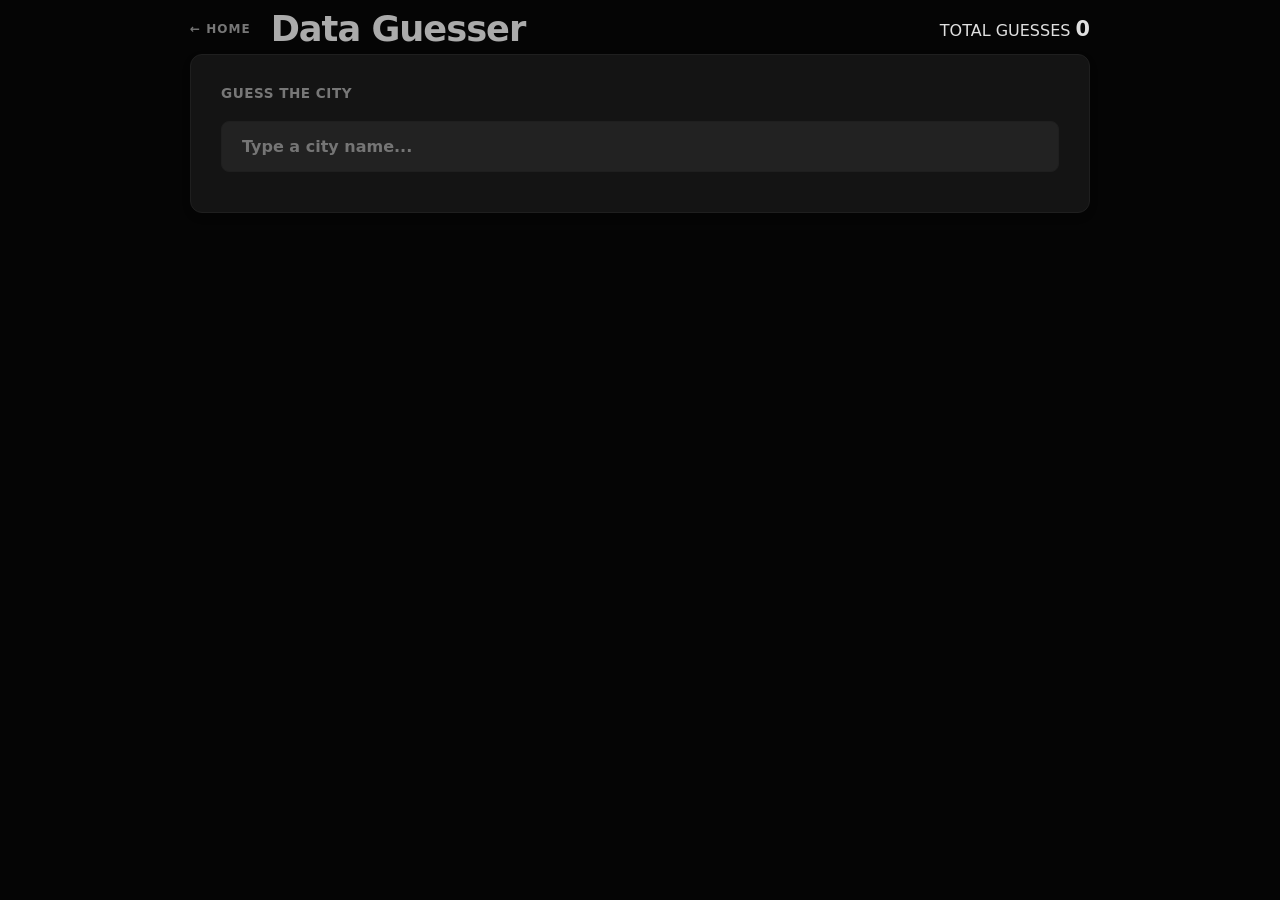
==== guesser/index.html @ 621d34a8 "formatting changes" ====
<!DOCTYPE html>
<html lang="en">

<head>
    <meta charset="UTF-8">
    <meta name="viewport" content="width=device-width, initial-scale=1.0">
    <title>KöppenGuessr | Data Guesser</title>
    <link rel="icon" type="image/png" href="../favicon.png">
    <link rel="preconnect" href="https://fonts.googleapis.com">
    <link rel="preconnect" href="https://fonts.gstatic.com" crossorigin>
    <link href="https://fonts.googleapis.com/css2?family=Inter:wght@400;700;800&display=swap" rel="stylesheet">
    <link rel="icon" href="data:,">
    <link rel="stylesheet" href="../streaks/streaks.css">
    <style>
        .home-link {
            text-decoration: none;
            color: var(--text-secondary);
            font-weight: 800;
            font-size: 0.75rem;
            text-transform: uppercase;
            letter-spacing: 1px;
        }

        #results-container {
            display: flex;
            flex-direction: column;
            gap: 12px;
            width: 100%;
            margin-top: 20px;
        }

        .result-row {
            display: grid;
            grid-template-columns: 1.5fr 0.8fr 1.1fr 1.1fr 2.5fr;
            gap: 6px;
            width: 100%;
        }

        .column {
            background: var(--card-bg);
            border: 1px solid var(--border-color);
            border-radius: 8px;
            padding: 10px 5px;
            display: flex;
            flex-direction: column;
            align-items: center;
            justify-content: center;
            text-align: center;
            min-height: 85px;
            font-size: 0.75rem;
            position: relative;
            transition: all 0.3s;
        }

        .column .val {
            font-weight: 800;
            font-size: 0.95rem;
            line-height: 1.2;
        }

        .column .label {
            font-size: 0.6rem;
            color: var(--text-secondary);
            text-transform: uppercase;
            font-weight: 700;
            margin-top: 4px;
            letter-spacing: 0.5px;
        }

        /* Charts Column */
        .chart-col {
            display: flex;
            flex-direction: column;
            gap: 4px;
            padding: 4px 4px 12px 4px;
        }

        .spark-row {
            display: grid;
            grid-template-columns: repeat(12, 1fr);
            gap: 2px;
            height: 38px;
            width: 100%;
            background: rgba(255, 255, 255, 0.03);
            border-radius: 4px;
            position: relative;
            padding: 4px 2px 2px 2px;
        }

        .spark-row::before {
            content: attr(data-type);
            position: absolute;
            left: 4px;
            top: 2px;
            font-size: 0.5rem;
            font-weight: 800;
            opacity: 0.3;
            color: white;
            z-index: 10;
            pointer-events: none;
        }

        .bar {
            background: #222;
            border-top-left-radius: 2px;
            border-top-right-radius: 2px;
            display: flex;
            flex-direction: column;
            align-items: center;
            justify-content: flex-start;
            position: relative;
        }

        .bar-month {
            position: absolute;
            bottom: -12px;
            left: 50%;
            transform: translateX(-50%);
            font-size: 0.45rem;
            font-weight: 900;
            color: var(--text-secondary);
            opacity: 0.5;
        }

        .bar-arrow {
            font-size: 0.5rem;
            font-weight: 900;
            margin-top: -10px;
            color: white;
            opacity: 0.6;
        }

        /* Accuracy Colors - Consistent with Streaks/Images */
        .exact {
            background: #1b5e20 !important;
            border-color: #2e7d32 !important;
        }

        .close {
            background: #fbc02d !important;
            border-color: #f9a825 !important;
            color: #000 !important;
        }

        .partial {
            background: #e65100 !important;
            border-color: #ef6c00 !important;
            color: #fff !important;
        }

        .close .label {
            color: rgba(0, 0, 0, 0.5) !important;
        }

        .wrong {
            background: #141414 !important;
            border-color: #222 !important;
        }

        /* Climate Pill */
        .zone-field {
            padding: 4px 10px;
            border-radius: 6px;
            font-weight: 850;
            font-size: 0.85rem;
            color: white;
            text-shadow: 0 1px 1px rgba(0, 0, 0, 0.4);
            display: inline-block;
        }

        /* Modal Overlays */
        #game-over-overlay {
            position: fixed;
            inset: 0;
            background: rgba(0, 0, 0, 0.85);
            backdrop-filter: blur(4px);
            display: flex;
            justify-content: center;
            align-items: center;
            z-index: 2000;
        }

        #game-over-overlay.hidden {
            display: none;
        }

        .modal-card {
            background: var(--card-bg);
            border: 1px solid var(--border-color);
            padding: 40px;
            border-radius: 12px;
            text-align: center;
            width: 90%;
            max-width: 450px;
        }

        #unit-toggle-small {
            display: flex;
            gap: 10px;
            font-size: 0.7rem;
            font-weight: 700;
            color: var(--text-secondary);
            cursor: pointer;
            justify-content: center;
            margin-top: 10px;
        }

        #unit-toggle-small .active {
            color: var(--accent-color);
        }

        .search-area {
            margin: 20px 0;
            position: relative;
        }

        #guess-search {
            width: 100%;
            background: var(--button-bg);
            border: 1px solid var(--border-color);
            border-radius: 8px;
            padding: 15px 20px;
            color: var(--text-color);
            font-size: 1rem;
            font-family: inherit;
        }

        #dropdown-options {
            position: absolute;
            top: 100%;
            left: 0;
            right: 0;
            background: var(--card-bg);
            border: 1px solid var(--border-color);
            border-radius: 8px;
            margin-top: 5px;
            max-height: 250px;
            overflow-y: auto;
            z-index: 100;
        }

        .empty-message {
            text-align: center;
            color: var(--text-secondary);
            font-size: 0.8rem;
            font-weight: 800;
            margin-top: 60px;
            text-transform: uppercase;
            letter-spacing: 2px;
            opacity: 0.3;
        }

        #dropdown-options.hidden {
            display: none;
        }

        .option {
            padding: 12px 20px;
            cursor: pointer;
            border-bottom: 1px solid var(--border-color);
        }

        .option:hover {
            background: #1a1a1a;
        }
    </style>
</head>

<body>
    <div id="game-container">
        <header>
            <div style="display:flex; align-items:center;">
                <a href="../index.html" class="home-link">← Home</a>
                <h1 style="margin-left: 20px; font-weight: 800; letter-spacing: -1px;">Data Guesser</h1>
            </div>
            <div id="stats">
                <span id="streak-label">TOTAL GUESSES</span>
                <span id="streak-value">0</span>
            </div>
        </header>

        <main>
            <div class="card" style="padding-bottom: 20px;">
                <p id="instruction-text"
                    style="color:var(--text-secondary); font-size:0.85rem; font-weight:700; text-transform:uppercase; letter-spacing:0.5px;">
                    Guess the city</p>
                <div class="search-area">
                    <input type="text" id="guess-search" placeholder="Type a city name..." autocomplete="off">
                    <div id="dropdown-options" class="hidden"></div>
                </div>
                <div id="unit-toggle-small" style="display:none;">
                    <span id="unit-metric" class="active">METRIC</span>
                    <span style="color:#222">|</span>
                    <span id="unit-imperial">IMPERIAL</span>
                </div>
            </div>

            <div id="results-container"></div>
        </main>

        <div id="game-over-overlay" class="hidden">
            <div class="modal-card">
                <h2 id="modal-title" style="font-size: 1.8rem; margin-bottom: 20px;">Correct!</h2>
                <div id="modal-content" style="margin-bottom: 30px;"></div>
                <div style="display:flex; flex-direction:column; gap:12px;">
                    <button onclick="location.reload()" class="modal-btn"
                        style="width:100%; background:var(--button-bg); border:1px solid var(--border-color); color:var(--text-color); padding:15px; border-radius:30px; font-weight:700; cursor:pointer;">New
                        Challenge</button>
                    <button id="view-guesses-btn" class="modal-btn"
                        style="width:100%; background:transparent; border:1px solid #333; color:var(--text-secondary); padding:15px; border-radius:30px; font-weight:700; cursor:pointer;">View
                        Guesses</button>
                    <a href="../index.html"
                        style="color:var(--text-secondary); text-decoration:none; font-size:0.85rem; font-weight:700; margin-top: 10px;">Back
                        to Hub</a>
                </div>
            </div>
        </div>
    </div>
    <script src="guesser.js"></script>
</body>

</html>
---- streaks/streaks.css ----
:root {
    --bg-color: #050505;
    --card-bg: #141414;
    --border-color: #1f1f1f;
    --accent-color: #ababab;
    --text-color: #e0e0e0;
    --text-secondary: #777777;
    --button-bg: #222222; /* Matching eupoliticalcompass dark grey style */
    --success-color: #388e3c;
    --error-color: #d32f2f;
}

* {
    box-sizing: border-box;
    margin: 0;
    padding: 0;
}

body {
    font-family: system-ui, -apple-system, sans-serif;
    background-color: var(--bg-color);
    color: var(--text-color);
    display: flex;
    justify-content: center;
    align-items: flex-start;
    min-height: 100dvh;
    padding: 8px 10px 20px 10px;
}

#game-container {
    width: 100%;
    max-width: 900px;
    display: flex;
    flex-direction: column;
    gap: 5px;
}

header {
    display: flex;
    justify-content: space-between;
    align-items: center;
}

header h1 {
    font-size: 2.2rem;
    font-weight: 700;
    color: var(--accent-color);
    letter-spacing: -1px;
}

.stat-box {
    display: flex;
    flex-direction: column;
    align-items: flex-end;
    background: var(--card-bg);
    padding: 8px 15px;
    border-radius: 8px;
    border: 1px solid var(--border-color);
}

.stat-label {
    font-size: 0.65rem;
    font-weight: 700;
    color: var(--text-secondary);
    text-transform: uppercase;
    letter-spacing: 0.5px;
}

#streak-value, #session-score, #round-indicator-val {
    font-size: 1.3rem;
    font-weight: 800;
}

.card {
    background: var(--card-bg);
    border-radius: 12px;
    border: 1px solid var(--border-color);
    padding: 30px;
    box-shadow: 0 4px 12px rgba(0, 0, 0, 0.05);
    transition: transform 0.3s ease;
}

#city-info {
    margin-bottom: 40px;
}

#city-name {
    font-size: 2.2rem;
    font-weight: 700;
    margin-bottom: 2px;
    letter-spacing: -0.5px;
}

#country-info {
    font-size: 1.2rem;
    color: var(--text-secondary);
    font-weight: 400;
}

#flag-emoji {
    font-size: 2rem;
    margin-right: 15px;
}

/* SEARCH & INPUTS */
.search-area {
    margin-top: 30px;
    position: relative;
}

#guess-input-container {
    position: relative;
    width: 100%;
}

input[type="text"] {
    width: 100%;
    background: #0a0a0a;
    border: 1px solid var(--border-color);
    border-radius: 8px;
    padding: 15px 20px;
    color: #fff;
    font-size: 1rem;
    font-family: inherit;
    font-weight: 700;
    transition: border-color 0.2s;
}

input[type="text"]:focus {
    outline: none;
    border-color: var(--accent-color);
}

#dropdown-options, #dropdown {
    position: absolute;
    top: calc(100% + 5px);
    left: 0;
    right: 0;
    background: #0a0a0a;
    border: 1px solid var(--border-color);
    border-radius: 8px;
    max-height: 250px;
    overflow-y: auto;
    z-index: 1000;
    box-shadow: 0 10px 40px rgba(0,0,0,0.5);
    scrollbar-width: none;
    -ms-overflow-style: none;
}
#dropdown-options::-webkit-scrollbar, #dropdown::-webkit-scrollbar { display: none; }


.hidden { display: none !important; }

.option {
    padding: 12px 20px;
    cursor: pointer;
    border-bottom: 1px solid var(--border-color);
    display: flex;
    align-items: center;
    gap: 12px;
    transition: background 0.2s;
    font-weight: 700;
    color: var(--text-color);
}

.option:hover {
    background: #151515;
}

.option:last-child { border-bottom: none; }

/* FEEDBACK & OVERLAYS */
#feedback-overlay, #game-over-overlay {
    position: fixed;
    inset: 0;
    background: rgba(0,0,0,0.85);
    backdrop-filter: blur(8px);
    display: flex;
    justify-content: center;
    align-items: center;
    z-index: 2000;
}

.modal-card, #modal {
    background: #050505;
    border: 1px solid #1a1a1a;
    padding: 40px;
    border-radius: 16px;
    text-align: center;
    width: 90%;
    max-width: 450px;
    animation: modalIn 0.3s cubic-bezier(0.16, 1, 0.3, 1);
}

@keyframes modalIn {
    from { opacity: 0; transform: translateY(20px) scale(0.95); }
    to { opacity: 1; transform: translateY(0) scale(1); }
}

.modal-btn {
    width: 100%;
    padding: 15px;
    border-radius: 30px;
    font-weight: 800;
    font-size: 1rem;
    cursor: pointer;
    border: none;
    transition: transform 0.1s;
}

.modal-btn:active { transform: scale(0.98); }

/* CLIMATE PILLS */
.climate-pill {
    padding: 4px 12px;
    border-radius: 6px;
    font-weight: 900;
    font-size: 0.85rem;
    display: inline-block;
}

/* UNIT TOGGLE */
#unit-toggle, #unit-toggle-small {
    display: flex;
    gap: 12px;
    font-size: 0.65rem;
    font-weight: 800;
    cursor: pointer;
    color: var(--text-secondary);
    justify-content: flex-end;
    margin-top: 5px;
}

#unit-toggle .active, #unit-toggle-small .active {
    color: #fff;
}

/* FLOATING TOOLTIP */
.tooltip {
    position: fixed;
    pointer-events: none;
    background: rgba(10, 10, 10, 0.95);
    border: 1px solid #333;
    padding: 8px 12px;
    border-radius: 8px;
    font-size: 0.75rem;
    font-weight: 800;
    color: #fff;
    z-index: 5000;
    backdrop-filter: blur(8px);
    -webkit-backdrop-filter: blur(8px);
    box-shadow: 0 4px 15px rgba(0,0,0,0.5);
    white-space: nowrap;
    opacity: 0;
    transform: translateY(10px);
    transition: opacity 0.05s, transform 0.05s;
}
.tooltip.visible {
    opacity: 1;
    transform: translateY(0);
}
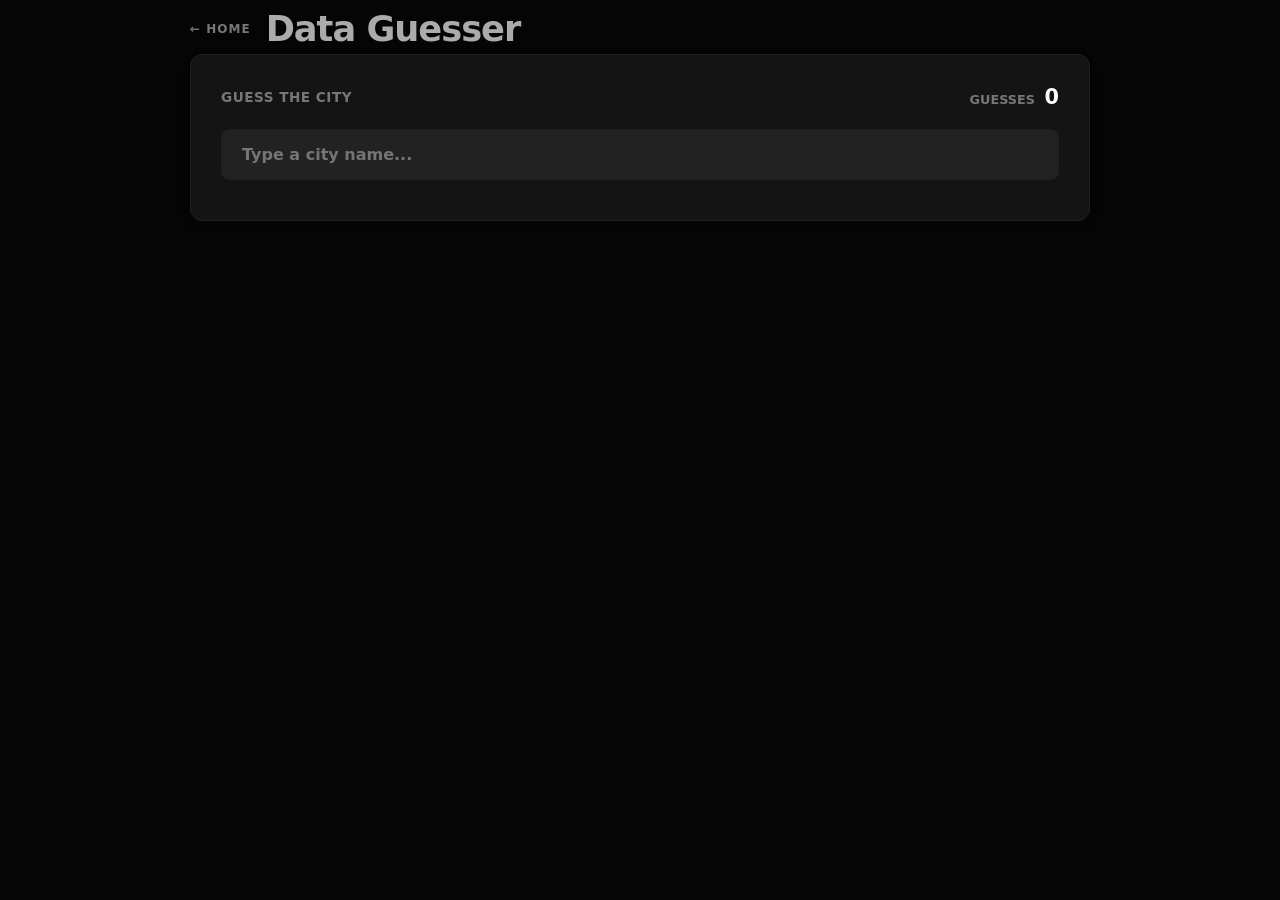
==== commit bd1bed1d: "UI polish: responsive headers, remove hold-to-tooltip, fix mobile touch callout" ====
--- a/guesser/index.html
+++ b/guesser/index.html
@@ -269,21 +269,22 @@
 <body>
     <div id="game-container">
         <header>
-            <div style="display:flex; align-items:center;">
+            <div class="header-left">
                 <a href="../index.html" class="home-link">← Home</a>
-                <h1 style="margin-left: 20px; font-weight: 800; letter-spacing: -1px;">Data Guesser</h1>
-            </div>
-            <div id="stats">
-                <span id="streak-label">TOTAL GUESSES</span>
-                <span id="streak-value">0</span>
+                <h1 style="font-weight: 800; letter-spacing: -1px;">Data Guesser</h1>
             </div>
         </header>
 
         <main>
             <div class="card" style="padding-bottom: 20px;">
-                <p id="instruction-text"
-                    style="color:var(--text-secondary); font-size:0.85rem; font-weight:700; text-transform:uppercase; letter-spacing:0.5px;">
-                    Guess the city</p>
+                <div style="display:flex; justify-content:space-between; align-items:center; margin-bottom: 5px;">
+                    <p id="instruction-text"
+                        style="color:var(--text-secondary); font-size:0.85rem; font-weight:700; text-transform:uppercase; letter-spacing:0.5px; margin: 0;">
+                        Guess the city</p>
+                    <div style="font-size: 0.8rem; font-weight: 800; color: var(--text-secondary);">
+                        GUESSES <span id="streak-value" style="color: #fff; margin-left: 5px;">0</span>
+                    </div>
+                </div>
                 <div class="search-area">
                     <input type="text" id="guess-search" placeholder="Type a city name..." autocomplete="off">
                     <div id="dropdown-options" class="hidden"></div>
--- a/streaks/streaks.css
+++ b/streaks/streaks.css
@@ -39,6 +39,14 @@
     display: flex;
     justify-content: space-between;
     align-items: center;
+    gap: 10px;
+    flex-wrap: wrap;
+}
+
+.header-left {
+    display: flex;
+    align-items: center;
+    gap: 15px;
 }
 
 header h1 {
@@ -46,6 +54,45 @@
     font-weight: 700;
     color: var(--accent-color);
     letter-spacing: -1px;
+    margin: 0;
+}
+
+.header-stats {
+    display: flex; 
+    gap: 20px; 
+    align-items: center; 
+    font-size: 0.8rem; 
+    font-weight: 800; 
+    color: var(--text-secondary);
+}
+
+.header-stats span {
+    color: #fff;
+    margin-left: 5px;
+}
+
+@media (max-width: 600px) {
+    header h1 {
+        font-size: 1.2rem;
+    }
+    .home-link {
+        font-size: 0.65rem;
+    }
+    .header-left {
+        gap: 10px;
+    }
+    .header-stats {
+        font-size: 0.75rem;
+        gap: 12px;
+        font-weight: 800;
+        color: var(--text-secondary);
+        text-transform: uppercase;
+        letter-spacing: 0.5px;
+    }
+    .header-stats span {
+        color: #fff;
+        margin-left: 4px;
+    }
 }
 
 .stat-box {
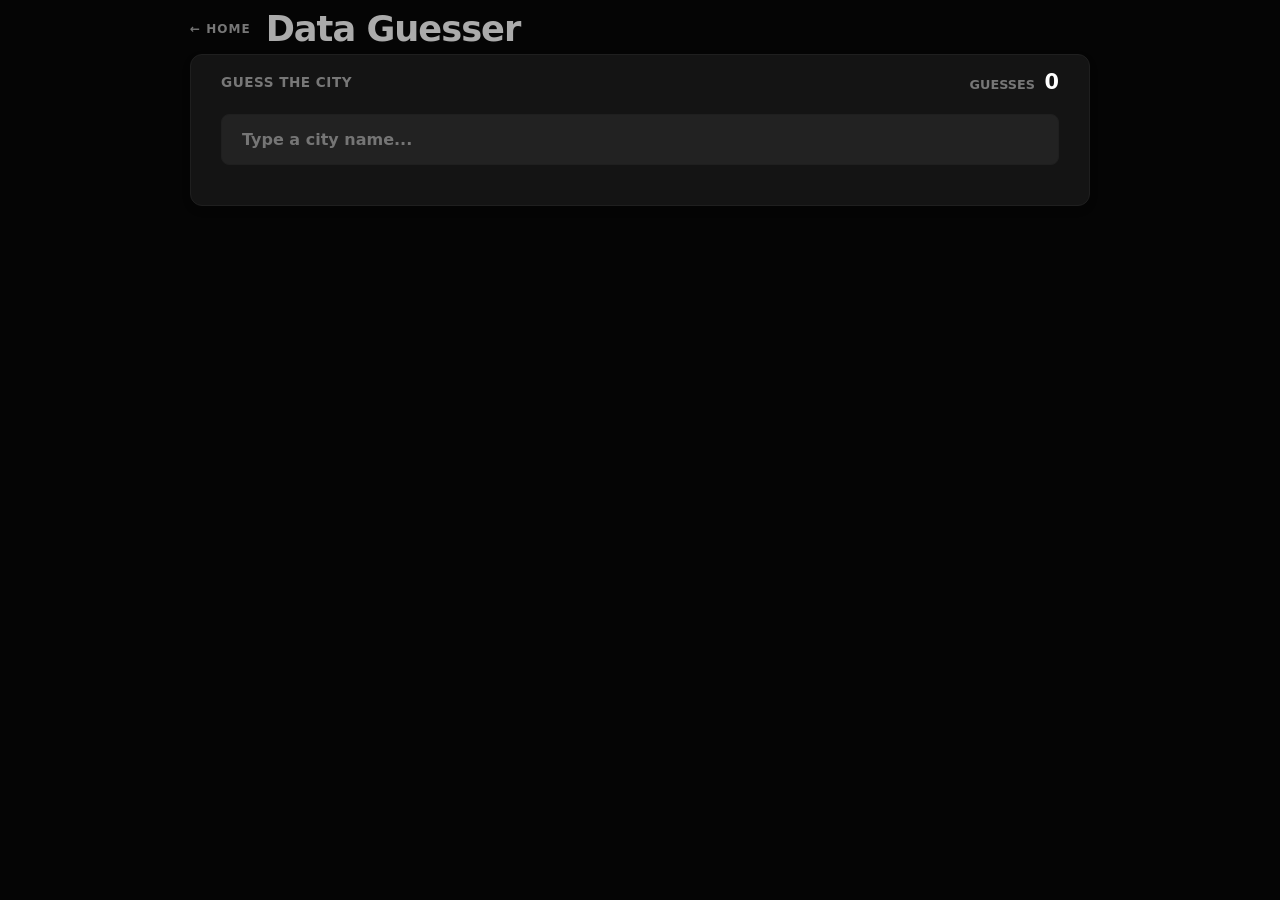
==== commit 2b619580: "mobile formatting fixes" ====
--- a/guesser/index.html
+++ b/guesser/index.html
@@ -276,7 +276,7 @@
         </header>
 
         <main>
-            <div class="card" style="padding-bottom: 20px;">
+            <div class="card" style="padding-top: 15px; padding-bottom: 20px;">
                 <div style="display:flex; justify-content:space-between; align-items:center; margin-bottom: 5px;">
                     <p id="instruction-text"
                         style="color:var(--text-secondary); font-size:0.85rem; font-weight:700; text-transform:uppercase; letter-spacing:0.5px; margin: 0;">
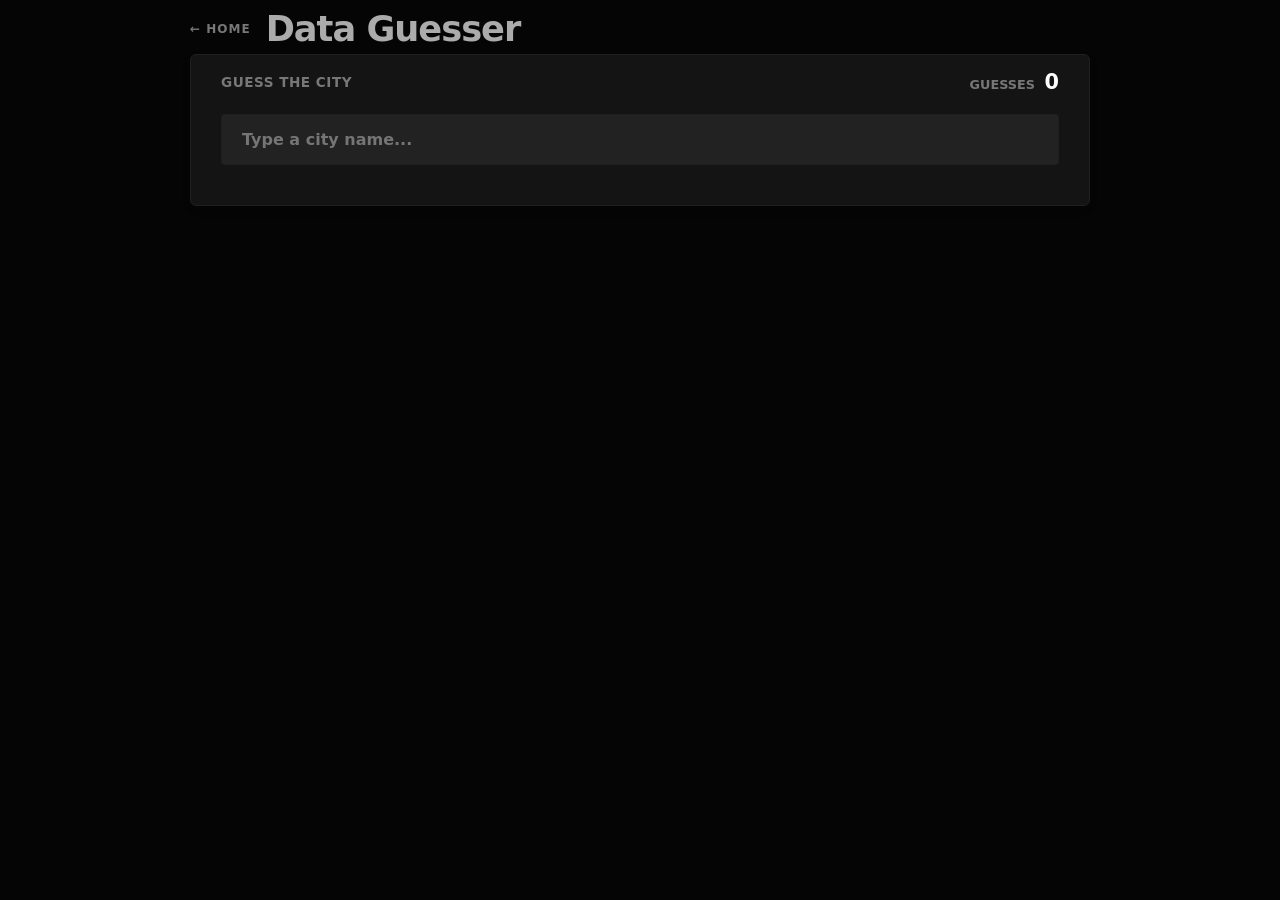
==== commit 18eb78bb: "feat: retheming, fix photosphere end card, light mode" ====
--- a/guesser/index.html
+++ b/guesser/index.html
@@ -10,6 +10,7 @@
     <link rel="preconnect" href="https://fonts.gstatic.com" crossorigin>
     <link href="https://fonts.googleapis.com/css2?family=Inter:wght@400;700;800&display=swap" rel="stylesheet">
     <link rel="icon" href="data:,">
+    <script>if (localStorage.getItem('site_theme') === 'light') document.documentElement.classList.add('light-mode');</script>
     <link rel="stylesheet" href="../streaks/streaks.css">
     <style>
         .home-link {
@@ -188,7 +189,7 @@
             background: var(--card-bg);
             border: 1px solid var(--border-color);
             padding: 40px;
-            border-radius: 12px;
+            border-radius: 6px;
             text-align: center;
             width: 90%;
             max-width: 450px;
@@ -218,7 +219,7 @@
             width: 100%;
             background: var(--button-bg);
             border: 1px solid var(--border-color);
-            border-radius: 8px;
+            border-radius: 4px;
             padding: 15px 20px;
             color: var(--text-color);
             font-size: 1rem;
@@ -232,7 +233,7 @@
             right: 0;
             background: var(--card-bg);
             border: 1px solid var(--border-color);
-            border-radius: 8px;
+            border-radius: 4px;
             margin-top: 5px;
             max-height: 250px;
             overflow-y: auto;
@@ -305,10 +306,10 @@
                 <div id="modal-content" style="margin-bottom: 30px;"></div>
                 <div style="display:flex; flex-direction:column; gap:12px;">
                     <button onclick="location.reload()" class="modal-btn"
-                        style="width:100%; background:var(--button-bg); border:1px solid var(--border-color); color:var(--text-color); padding:15px; border-radius:30px; font-weight:700; cursor:pointer;">New
+                        style="width:100%; background:var(--button-bg); border:1px solid var(--border-color); color:var(--text-color); padding:15px; border-radius:4px; font-weight:700; cursor:pointer;">New
                         Challenge</button>
                     <button id="view-guesses-btn" class="modal-btn"
-                        style="width:100%; background:transparent; border:1px solid #333; color:var(--text-secondary); padding:15px; border-radius:30px; font-weight:700; cursor:pointer;">View
+                        style="width:100%; background:transparent; border:1px solid #333; color:var(--text-secondary); padding:15px; border-radius:4px; font-weight:700; cursor:pointer;">View
                         Guesses</button>
                     <a href="../index.html"
                         style="color:var(--text-secondary); text-decoration:none; font-size:0.85rem; font-weight:700; margin-top: 10px;">Back
--- a/streaks/streaks.css
+++ b/streaks/streaks.css
@@ -101,7 +101,7 @@
     align-items: flex-end;
     background: var(--card-bg);
     padding: 8px 15px;
-    border-radius: 8px;
+    border-radius: 4px;
     border: 1px solid var(--border-color);
 }
 
@@ -120,7 +120,7 @@
 
 .card {
     background: var(--card-bg);
-    border-radius: 12px;
+    border-radius: 6px;
     border: 1px solid var(--border-color);
     padding: 30px;
     box-shadow: 0 4px 12px rgba(0, 0, 0, 0.05);
@@ -164,7 +164,7 @@
     width: 100%;
     background: #0a0a0a;
     border: 1px solid var(--border-color);
-    border-radius: 8px;
+    border-radius: 4px;
     padding: 15px 20px;
     color: #fff;
     font-size: 1rem;
@@ -185,7 +185,7 @@
     right: 0;
     background: #0a0a0a;
     border: 1px solid var(--border-color);
-    border-radius: 8px;
+    border-radius: 4px;
     max-height: 250px;
     overflow-y: auto;
     z-index: 1000;
@@ -231,14 +231,112 @@
 .modal-card, #modal {
     background: #050505;
     border: 1px solid #1a1a1a;
-    padding: 40px;
-    border-radius: 16px;
+    padding: 35px 35px 40px 35px;
+    border-radius: 6px;
     text-align: center;
     width: 90%;
     max-width: 450px;
     animation: modalIn 0.3s cubic-bezier(0.16, 1, 0.3, 1);
 }
 
+.modal-detail-card {
+    text-align: left;
+    background: #0a0a0a;
+    border: 1px solid var(--border-color);
+    padding: 20px;
+    border-radius: 4px;
+    margin: 20px 0 0 0;
+}
+
+.modal-detail-label {
+    color: var(--text-secondary);
+    font-size: 0.65rem;
+    font-weight: 800;
+    margin-bottom: 5px;
+    text-transform: uppercase;
+}
+
+.modal-detail-value {
+    font-weight: 700;
+    margin-bottom: 15px;
+    font-size: 1.1rem;
+    color: var(--text-color);
+}
+
+.modal-climate-name {
+    font-weight: 700;
+    color: var(--text-color);
+}
+
+.modal-gap-label {
+    font-weight: 800;
+    color: var(--text-secondary);
+    font-size: 0.7rem;
+    text-transform: uppercase;
+    letter-spacing: 0.5px;
+    margin-bottom: 4px;
+}
+
+.modal-closest-text {
+    font-size: 0.63rem;
+    color: var(--text-secondary);
+    font-weight: 800;
+    display: flex;
+    align-items: center;
+}
+
+.modal-closest-city {
+    color: var(--text-secondary);
+    margin-left: 5px;
+}
+
+.modal-history-row {
+    display: grid;
+    grid-template-columns: 25px 1fr 1.5fr auto;
+    gap: 10px;
+    align-items: center;
+    padding: 12px 0;
+    border-bottom: 1px solid var(--border-color);
+    text-align: left;
+}
+
+.modal-history-num {
+    font-weight: 900;
+    color: var(--border-color);
+    font-size: 0.7rem;
+}
+
+.modal-history-city {
+    font-weight: 700;
+    color: var(--text-color);
+    font-size: 0.8rem;
+    margin-bottom: 2px;
+}
+
+.modal-street-link {
+    color: var(--text-secondary);
+    text-decoration: none;
+    font-size: 0.5rem;
+    font-weight: 800;
+    border: 1px solid var(--border-color);
+    padding: 1px 3px;
+    border-radius: 2px;
+}
+
+.modal-history-dist {
+    font-weight: 900;
+    color: var(--text-color);
+    font-size: 0.85rem;
+}
+
+.modal-total-dist {
+    font-size: 3.5rem;
+    font-weight: 700;
+    color: var(--text-color);
+    margin-bottom: 5px;
+    letter-spacing: -2px;
+}
+
 @keyframes modalIn {
     from { opacity: 0; transform: translateY(20px) scale(0.95); }
     to { opacity: 1; transform: translateY(0) scale(1); }
@@ -247,11 +345,13 @@
 .modal-btn {
     width: 100%;
     padding: 15px;
-    border-radius: 30px;
+    border-radius: 4px;
     font-weight: 800;
     font-size: 1rem;
     cursor: pointer;
-    border: none;
+    border: 1px solid #333;
+    background: #222;
+    color: #fff;
     transition: transform 0.1s;
 }
 
@@ -260,7 +360,7 @@
 /* CLIMATE PILLS */
 .climate-pill {
     padding: 4px 12px;
-    border-radius: 6px;
+    border-radius: 3px;
     font-weight: 900;
     font-size: 0.85rem;
     display: inline-block;
@@ -305,4 +405,133 @@
 .tooltip.visible {
     opacity: 1;
     transform: translateY(0);
+}
+
+/* LIGHT MODE */
+html.light-mode, body.light-mode {
+    --bg-color: #f7f7f7;
+    --card-bg: #ffffff;
+    --border-color: #dedede;
+    --accent-color: #444444;
+    --text-color: #1a1a1a;
+    --text-secondary: #666666;
+    --button-bg: #e2e2e2;
+}
+
+html.light-mode .header-stats span, body.light-mode .header-stats span {
+    color: #111;
+}
+
+html.light-mode input[type="text"], body.light-mode input[type="text"] {
+    background: #ffffff;
+    color: #111;
+    border-color: var(--border-color);
+}
+
+html.light-mode #dropdown-options,
+html.light-mode #dropdown,
+body.light-mode #dropdown-options,
+body.light-mode #dropdown {
+    background: #ffffff;
+    border-color: var(--border-color);
+    box-shadow: 0 10px 40px rgba(0,0,0,0.12);
+}
+
+html.light-mode .option, body.light-mode .option {
+    color: #111;
+    border-bottom: 1px solid var(--border-color);
+}
+
+html.light-mode .option:hover, body.light-mode .option:hover {
+    background: #f0f0f0;
+}
+
+html.light-mode #feedback-overlay,
+html.light-mode #game-over-overlay,
+body.light-mode #feedback-overlay,
+body.light-mode #game-over-overlay {
+    background: rgba(255, 255, 255, 0.85);
+}
+
+html.light-mode .modal-card,
+html.light-mode #modal,
+body.light-mode .modal-card,
+body.light-mode #modal {
+    background: #ffffff;
+    border-color: #d0d0d0;
+    box-shadow: 0 20px 40px rgba(0, 0, 0, 0.15);
+    color: #111;
+}
+
+html.light-mode .modal-btn, body.light-mode .modal-btn {
+    background: #e5e5e5 !important;
+    border: 1px solid #cccccc !important;
+    color: #111111 !important;
+}
+
+html.light-mode .modal-btn:hover, body.light-mode .modal-btn:hover {
+    background: #dadada !important;
+}
+
+html.light-mode #unit-toggle .active,
+html.light-mode #unit-toggle-small .active,
+body.light-mode #unit-toggle .active,
+body.light-mode #unit-toggle-small .active {
+    color: #111;
+}
+
+html.light-mode .tooltip, body.light-mode .tooltip {
+    background: rgba(255, 255, 255, 0.96);
+    border: 1px solid #ccc;
+    color: #111;
+    box-shadow: 0 4px 15px rgba(0, 0, 0, 0.12);
+}
+
+html.light-mode .zone-col-label, body.light-mode .zone-col-label {
+    color: #777;
+}
+
+html.light-mode .wrong, body.light-mode .wrong {
+    background: #f0f0f0 !important;
+    border-color: #dedede !important;
+    color: #111 !important;
+}
+
+html.light-mode .spark-row, body.light-mode .spark-row {
+    background: rgba(0, 0, 0, 0.04);
+}
+
+html.light-mode .spark-row::before, body.light-mode .spark-row::before {
+    color: #333;
+    opacity: 0.5;
+}
+
+html.light-mode .bar, body.light-mode .bar {
+    background: #dedede;
+}
+
+html.light-mode .bar-arrow, body.light-mode .bar-arrow {
+    color: #222;
+}
+
+html.light-mode .modal-detail-card,
+body.light-mode .modal-detail-card {
+    background: #f5f5f5;
+    border-color: #d8d8d8;
+}
+
+html.light-mode .modal-history-row,
+body.light-mode .modal-history-row {
+    border-bottom: 1px solid #e5e5e5;
+}
+
+html.light-mode .modal-street-link,
+body.light-mode .modal-street-link {
+    border-color: #d0d0d0;
+    color: #555;
+}
+
+/* CRITICAL: Preserve swatch text colors (do not swap or invert) */
+html.light-mode .zone-btn, body.light-mode .zone-btn {
+    color: #000 !important;
 }
